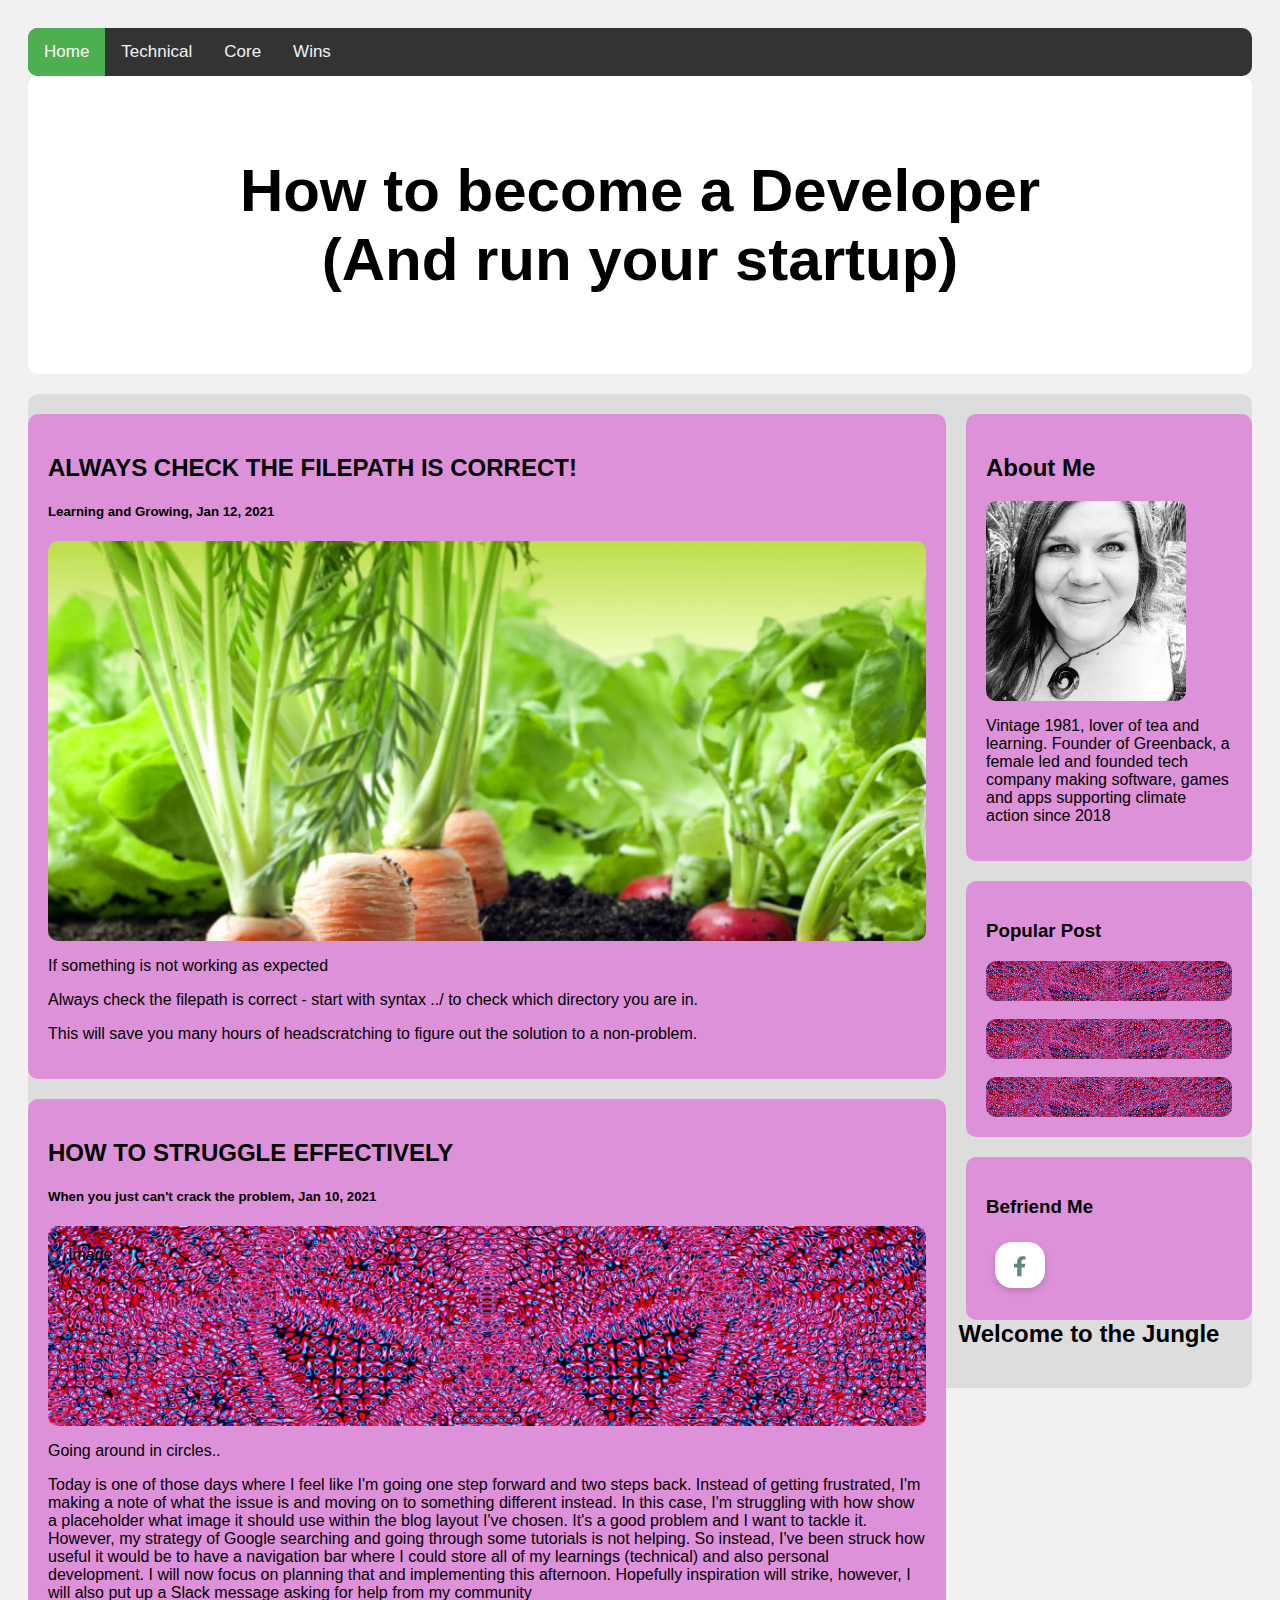
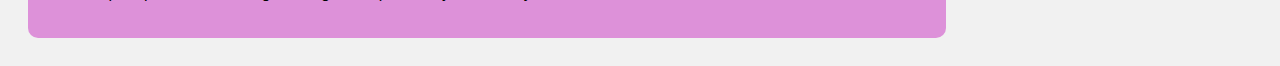
==== index.html @ 66d2aedc "add new image and text on sprint 2" ====
<!DOCTYPE html>
<html>
<head>
<link rel="stylesheet" href="main.css">
<link rel="preconnect" href="https://fonts.gstatic.com">
<link href="https://fonts.googleapis.com/css2?family=Open+Sans:wght@300&display=swap" rel="stylesheet">
<meta name="viewport" content="width=device-width, initial-scale=1">
<style>
* {
  box-sizing: border-box;
}

.topnav {
  overflow: hidden;
  background-color: #333;
  border-radius: 10px;
}

.topnav a {
  float: left;
  color: #f2f2f2;
  text-align: center;
  padding: 14px 16px;
  text-decoration: none;
  font-size: 17px;
}

.topnav a:hover {
  background-color: #ddd;
  color: black;
}

.topnav a.active {
  background-color: #4CAF50;
  color: white;
}
/* Add a gray background color with some padding */
body {
  font-family: Arial;
  padding: 20px;
  background: #f1f1f1;
  border-radius: 10px;
}

/* Header/Blog Title */
.header {
  padding: 30px;
  font-size: 40px;
  text-align: center;
  background: white;
  border-radius: 10px;
}

/* Create two unequal columns that floats next to each other */
/* Left column */
.leftcolumn {   
  float: left;
  width: 75%;
  border-radius: 10px;
}

/* Right column */
.rightcolumn {
  float: left;
  width: 25%;
  padding-left: 20px;
  border-radius: 10px;
}

/* Fake image */
.fakeimg {
  background-image: url("images/pink-psychedelic-background.jpg");
  background-color: rgb(50, 9, 230);
  width: 100%;
  padding: 20px;
  background-size: cover;
  border-radius: 10px;
}
.img1 {
  background-image: url("images/veggie pics.jpg");
  width: 100%;
  height: 100%;
  padding: 20px;
  background-size: cover;
  border-radius: 10px;
}
.aboutmeimg {
  background-image: url("images/mesmall.jpg");
  background-color: rgb(9, 230, 27);
  width: 100%;
  padding: 0;
  background-size: cover;
  border-radius: 10px;
}

.facebook {
  background-image: url("images/facebook.png");
  width: 68px;
  height: 64px;
  padding-left: 20px;
}
/* Add a card effect for articles */
.card {
   background-color: #dd91d9;
   padding: 20px;
   margin-top: 20px;
   border-radius: 10px;
}

/* Clear floats after the columns */
.row:after {
  content: "";
  display: table;
  clear: both;
}

/* Footer */
.footer {
  padding: 20px;
  text-align: center;
  background: #ddd;
  margin-top: 20px;
  border-radius: 10px;
}
/* Responsive layout - when the screen is less than 800px wide, make the two columns stack on top of each other instead of next to each other */
@media screen and (max-width: 800px) {
  .leftcolumn, .rightcolumn {   
    width: 100%;
    padding: 0;
  }
}
</style>
</head>
<body>
<div class="topnav">
  <a class="active" href="#home">Home</a>
  <a href="blog/sprint2-technical..html">Technical</a>
  <a href="#core">Core</a>
  <a href="#about">Wins</a>
</div>
<div style="padding-left:16px"></div>
<div class="header">
  <h2>How to become a Developer 
      <br>(And run your startup)</h2>
</div>

<div class="row">
  <div class="leftcolumn">
    <div class="card">
      <h2>ALWAYS CHECK THE FILEPATH IS CORRECT!</h2>
      <h5>Learning and Growing, Jan 12, 2021</h5>
      <div class="img1" style="height:400px;"></div>
      <p>If something is not working as expected</p>
      <p>Always check the filepath is correct - start with syntax ../ to check which directory you are in.
      </b>
      <p>This will save you many hours of headscratching to figure out the solution to a non-problem.
      </p>
      </p>
    </div>
    <div class="card">
      <h2>HOW TO STRUGGLE EFFECTIVELY</h2>
      <h5>When you just can't crack the problem, Jan 10, 2021</h5>
      <div class="fakeimg" style="height:200px">Image
      </div>
      <p>Going around in circles..</p>
      <p>Today is one of those days where I feel like I'm going one step forward and two steps back. Instead of getting frustrated, I'm making a note of what the issue is and moving on to something different instead. In this case, I'm struggling with how show a placeholder what image it should use within the blog layout I've chosen. It's a good problem and I want to tackle it. However, my strategy of Google searching and going through some tutorials is not helping. So instead, I've been struck how useful it would be to have a navigation bar where I could store all of my learnings (technical) and also personal development. I will now focus on planning that and implementing this afternoon. Hopefully inspiration will strike, however, I will also put up a Slack message asking for help from my community</p>
    </div>
  </div>
  <div class="rightcolumn">
    <div class="card">
      <h2>About Me</h2>
      <div class="aboutmeimg"style="height:200px; width: 200px">
      </div>
      <p>Vintage 1981, lover of tea and learning. Founder of Greenback, a female led and founded tech company making software, games and apps supporting climate action since 2018</p>
    </div>
    <div class="card">
      <h3>Popular Post</h3>
      <div class="fakeimg"></div><br>
      <div class="fakeimg"></div><br>
      <div class="fakeimg"></div>
    </div>
    <div class="card">
      <h3>Befriend Me</h3>
      <div div class="facebook" style= "height: 64px; width: 68px">
    </div>
  </div>
</div>

<div class="footer">
  <h2>Welcome to the Jungle</h2>
</div>

</body>
</html>
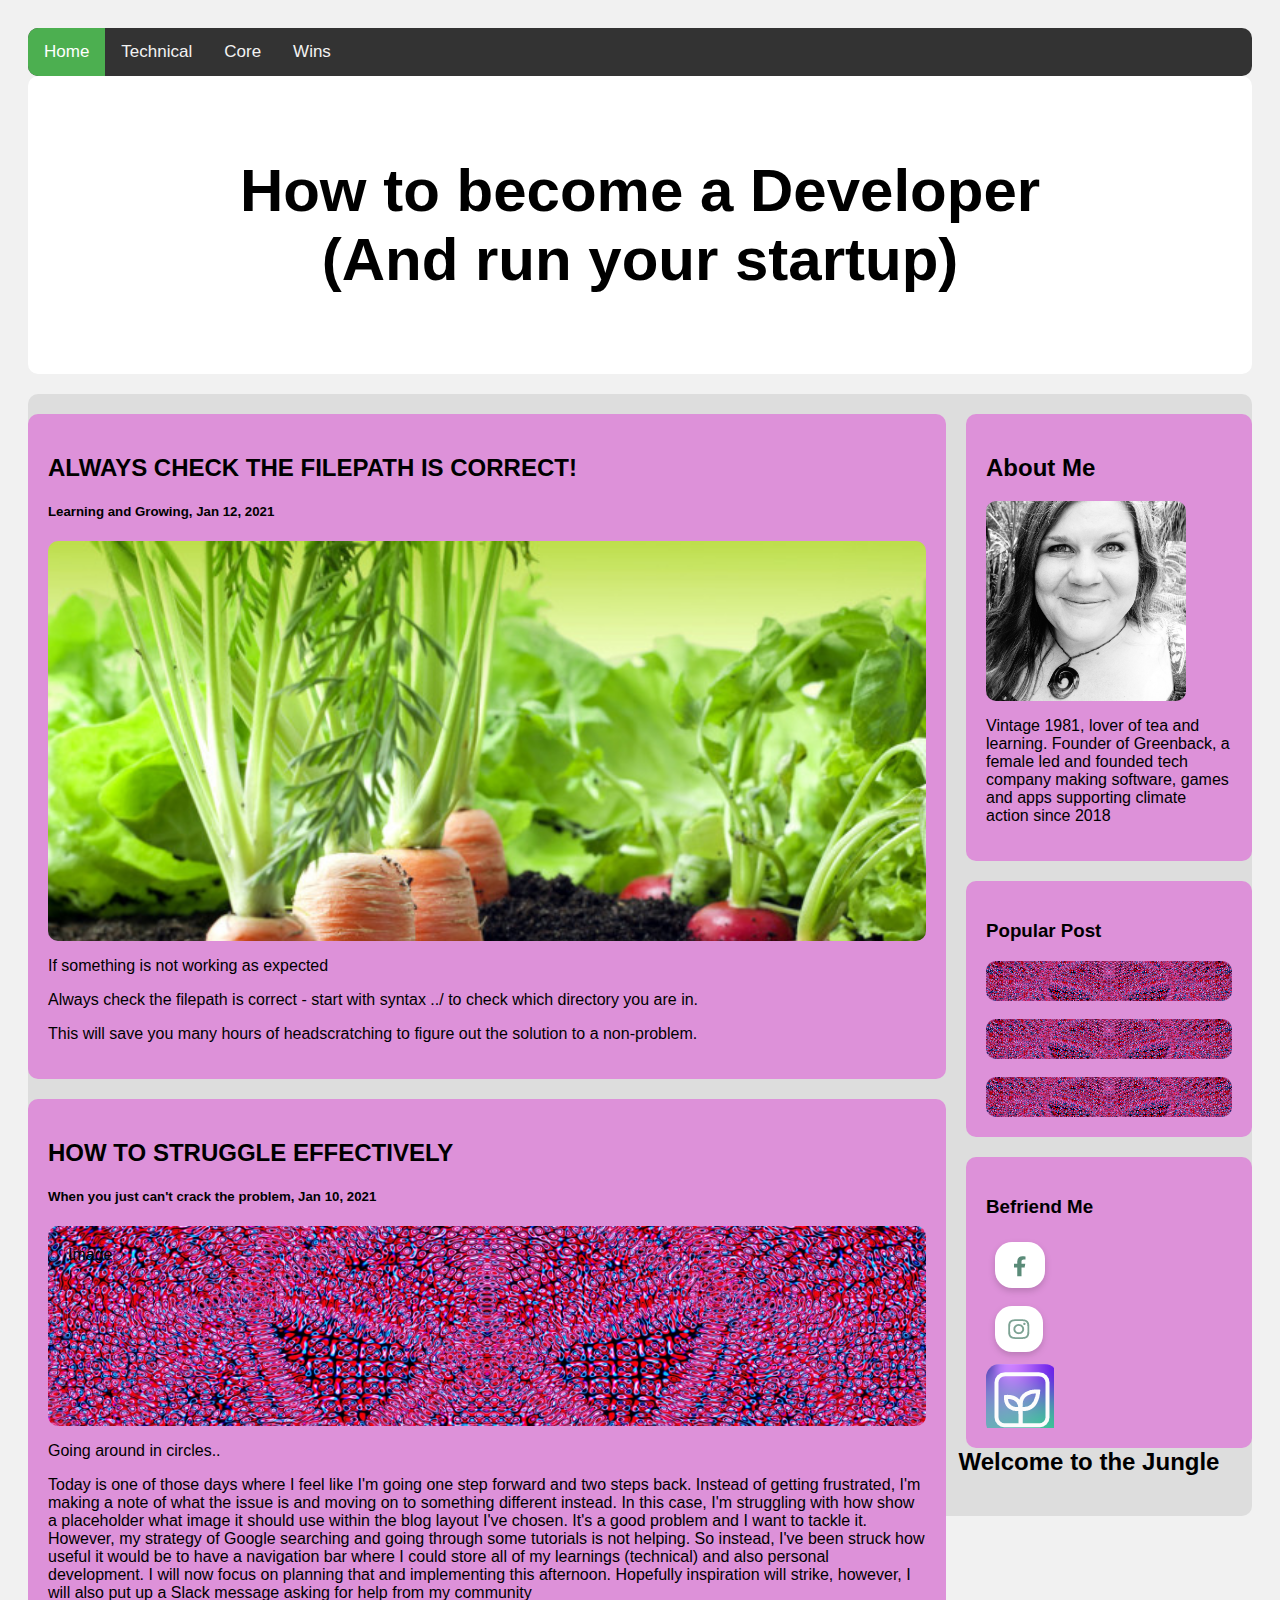
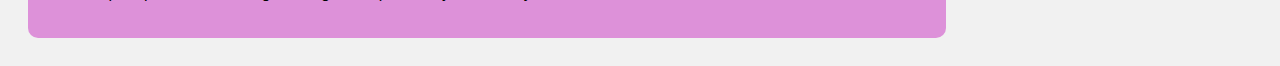
==== commit 12824e76: "add favicon images and links to befriend me" ====
--- a/index.html
+++ b/index.html
@@ -99,6 +99,20 @@
   height: 64px;
   padding-left: 20px;
 }
+
+.instagram {
+  background-image: url("images/instagram.png");
+  width: 68px;
+  height: 64px;
+  padding-left: 20px;
+}
+
+.plantme {
+  background-image: url("images/plantmeLogo.png");
+  width: 73px;
+  height: 73px;
+  padding-left: 20px;
+}
 /* Add a card effect for articles */
 .card {
    background-color: #dd91d9;
@@ -181,8 +195,16 @@
     </div>
     <div class="card">
       <h3>Befriend Me</h3>
+      <a href="https://www.facebook.com/Greenbackme">
       <div div class="facebook" style= "height: 64px; width: 68px">
-    </div>
+            </div></a>
+       <a href="https://www.instagram.com/plantme.io/">
+      <div div class="instagram" style= "height: 64px; width: 68px">
+            </div></a>
+      <a href="https://www.plantme.io/">
+      <div div class="plantme" style= "height: 64px; width: 68px">
+                    </div></a>
+        
   </div>
 </div>
 
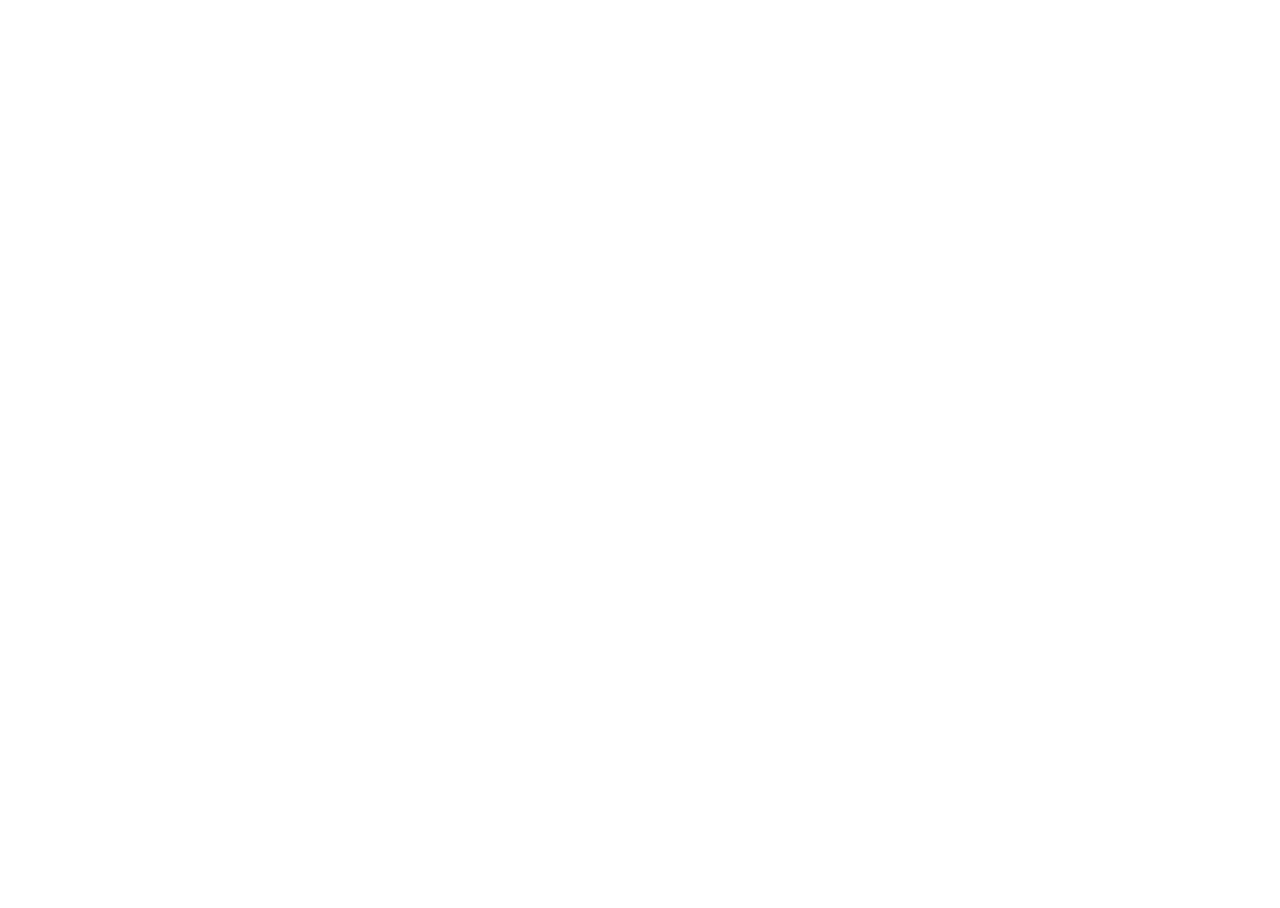
==== commit 690a47ee: "Add files via upload" ====
--- a/index.html
+++ b/index.html
@@ -1,216 +1,15 @@
-<!DOCTYPE html>
-<html>
-<head>
-<link rel="stylesheet" href="main.css">
-<link rel="preconnect" href="https://fonts.gstatic.com">
-<link href="https://fonts.googleapis.com/css2?family=Open+Sans:wght@300&display=swap" rel="stylesheet">
-<meta name="viewport" content="width=device-width, initial-scale=1">
-<style>
-* {
-  box-sizing: border-box;
-}
-
-.topnav {
-  overflow: hidden;
-  background-color: #333;
-  border-radius: 10px;
-}
-
-.topnav a {
-  float: left;
-  color: #f2f2f2;
-  text-align: center;
-  padding: 14px 16px;
-  text-decoration: none;
-  font-size: 17px;
-}
-
-.topnav a:hover {
-  background-color: #ddd;
-  color: black;
-}
-
-.topnav a.active {
-  background-color: #4CAF50;
-  color: white;
-}
-/* Add a gray background color with some padding */
-body {
-  font-family: Arial;
-  padding: 20px;
-  background: #f1f1f1;
-  border-radius: 10px;
-}
-
-/* Header/Blog Title */
-.header {
-  padding: 30px;
-  font-size: 40px;
-  text-align: center;
-  background: white;
-  border-radius: 10px;
-}
-
-/* Create two unequal columns that floats next to each other */
-/* Left column */
-.leftcolumn {   
-  float: left;
-  width: 75%;
-  border-radius: 10px;
-}
-
-/* Right column */
-.rightcolumn {
-  float: left;
-  width: 25%;
-  padding-left: 20px;
-  border-radius: 10px;
-}
-
-/* Fake image */
-.fakeimg {
-  background-image: url("images/pink-psychedelic-background.jpg");
-  background-color: rgb(50, 9, 230);
-  width: 100%;
-  padding: 20px;
-  background-size: cover;
-  border-radius: 10px;
-}
-.img1 {
-  background-image: url("images/veggie pics.jpg");
-  width: 100%;
-  height: 100%;
-  padding: 20px;
-  background-size: cover;
-  border-radius: 10px;
-}
-.aboutmeimg {
-  background-image: url("images/mesmall.jpg");
-  background-color: rgb(9, 230, 27);
-  width: 100%;
-  padding: 0;
-  background-size: cover;
-  border-radius: 10px;
-}
-
-.facebook {
-  background-image: url("images/facebook.png");
-  width: 68px;
-  height: 64px;
-  padding-left: 20px;
-}
-
-.instagram {
-  background-image: url("images/instagram.png");
-  width: 68px;
-  height: 64px;
-  padding-left: 20px;
-}
-
-.plantme {
-  background-image: url("images/plantmeLogo.png");
-  width: 73px;
-  height: 73px;
-  padding-left: 20px;
-}
-/* Add a card effect for articles */
-.card {
-   background-color: #dd91d9;
-   padding: 20px;
-   margin-top: 20px;
-   border-radius: 10px;
-}
-
-/* Clear floats after the columns */
-.row:after {
-  content: "";
-  display: table;
-  clear: both;
-}
-
-/* Footer */
-.footer {
-  padding: 20px;
-  text-align: center;
-  background: #ddd;
-  margin-top: 20px;
-  border-radius: 10px;
-}
-/* Responsive layout - when the screen is less than 800px wide, make the two columns stack on top of each other instead of next to each other */
-@media screen and (max-width: 800px) {
-  .leftcolumn, .rightcolumn {   
-    width: 100%;
-    padding: 0;
-  }
-}
-</style>
-</head>
-<body>
-<div class="topnav">
-  <a class="active" href="#home">Home</a>
-  <a href="blog/sprint2-technical..html">Technical</a>
-  <a href="#core">Core</a>
-  <a href="#about">Wins</a>
-</div>
-<div style="padding-left:16px"></div>
-<div class="header">
-  <h2>How to become a Developer 
-      <br>(And run your startup)</h2>
-</div>
-
-<div class="row">
-  <div class="leftcolumn">
-    <div class="card">
-      <h2>ALWAYS CHECK THE FILEPATH IS CORRECT!</h2>
-      <h5>Learning and Growing, Jan 12, 2021</h5>
-      <div class="img1" style="height:400px;"></div>
-      <p>If something is not working as expected</p>
-      <p>Always check the filepath is correct - start with syntax ../ to check which directory you are in.
-      </b>
-      <p>This will save you many hours of headscratching to figure out the solution to a non-problem.
-      </p>
-      </p>
-    </div>
-    <div class="card">
-      <h2>HOW TO STRUGGLE EFFECTIVELY</h2>
-      <h5>When you just can't crack the problem, Jan 10, 2021</h5>
-      <div class="fakeimg" style="height:200px">Image
-      </div>
-      <p>Going around in circles..</p>
-      <p>Today is one of those days where I feel like I'm going one step forward and two steps back. Instead of getting frustrated, I'm making a note of what the issue is and moving on to something different instead. In this case, I'm struggling with how show a placeholder what image it should use within the blog layout I've chosen. It's a good problem and I want to tackle it. However, my strategy of Google searching and going through some tutorials is not helping. So instead, I've been struck how useful it would be to have a navigation bar where I could store all of my learnings (technical) and also personal development. I will now focus on planning that and implementing this afternoon. Hopefully inspiration will strike, however, I will also put up a Slack message asking for help from my community</p>
-    </div>
-  </div>
-  <div class="rightcolumn">
-    <div class="card">
-      <h2>About Me</h2>
-      <div class="aboutmeimg"style="height:200px; width: 200px">
-      </div>
-      <p>Vintage 1981, lover of tea and learning. Founder of Greenback, a female led and founded tech company making software, games and apps supporting climate action since 2018</p>
-    </div>
-    <div class="card">
-      <h3>Popular Post</h3>
-      <div class="fakeimg"></div><br>
-      <div class="fakeimg"></div><br>
-      <div class="fakeimg"></div>
-    </div>
-    <div class="card">
-      <h3>Befriend Me</h3>
-      <a href="https://www.facebook.com/Greenbackme">
-      <div div class="facebook" style= "height: 64px; width: 68px">
-            </div></a>
-       <a href="https://www.instagram.com/plantme.io/">
-      <div div class="instagram" style= "height: 64px; width: 68px">
-            </div></a>
-      <a href="https://www.plantme.io/">
-      <div div class="plantme" style= "height: 64px; width: 68px">
-                    </div></a>
-        
-  </div>
-</div>
-
-<div class="footer">
-  <h2>Welcome to the Jungle</h2>
-</div>
-
-</body>
-</html>
+<!DOCTYPE html>
+<html>
+  <head>
+    <title>Minesweeper</title>
+    <link rel="stylesheet" href="minesweeper.css">
+    <script src="lib/tests.js"></script>
+    <script src="lib/lib.js"></script>
+    <script src="minesweeper.js"></script>
+  </head>
+  <body>
+    <div id="message"></div>
+    <div id="notes"></div>
+    <div class="board"></div>
+  </body>
+</html>
--- a/minesweeper.css
+++ b/minesweeper.css
@@ -0,0 +1,60 @@
+html, body {
+  height: 100%;
+  font-family: 'Open Sans', sans-serif
+}
+
+body {
+  display: flex;
+  align-items: center;
+  justify-content: flex-center;
+  flex-direction: column;
+}
+
+#message, #notes {
+  display: flex;
+  flex-direction: column;
+  align-items: center;
+}
+
+#message {
+  font-size: 1.5rem;
+}
+
+.board {
+  display: flex;
+  flex-wrap: wrap;
+}
+
+.board div {
+  color: green;
+  font-size: 2rem;
+  width: 75px;
+  height: 75px;
+  border: 1px #ccc dotted;
+  border-radius: 10%;
+  background-color: white;
+  margin: 3px;
+  display: flex;
+  align-items: center;
+  justify-content: center;
+}
+
+.board div:hover {
+  background-color: white;
+}
+
+div.mine, div.mine:hover {
+  background: no-repeat center/60% url("images/bomb.svg") crimson;
+}
+
+div.hidden {
+  background: #eee;
+}
+
+div.hidden:hover {
+  background: #ccc;
+}
+
+div.marked, div.marked:hover {
+  background: no-repeat center/60% url("images/mark.svg") deepskyblue;
+}
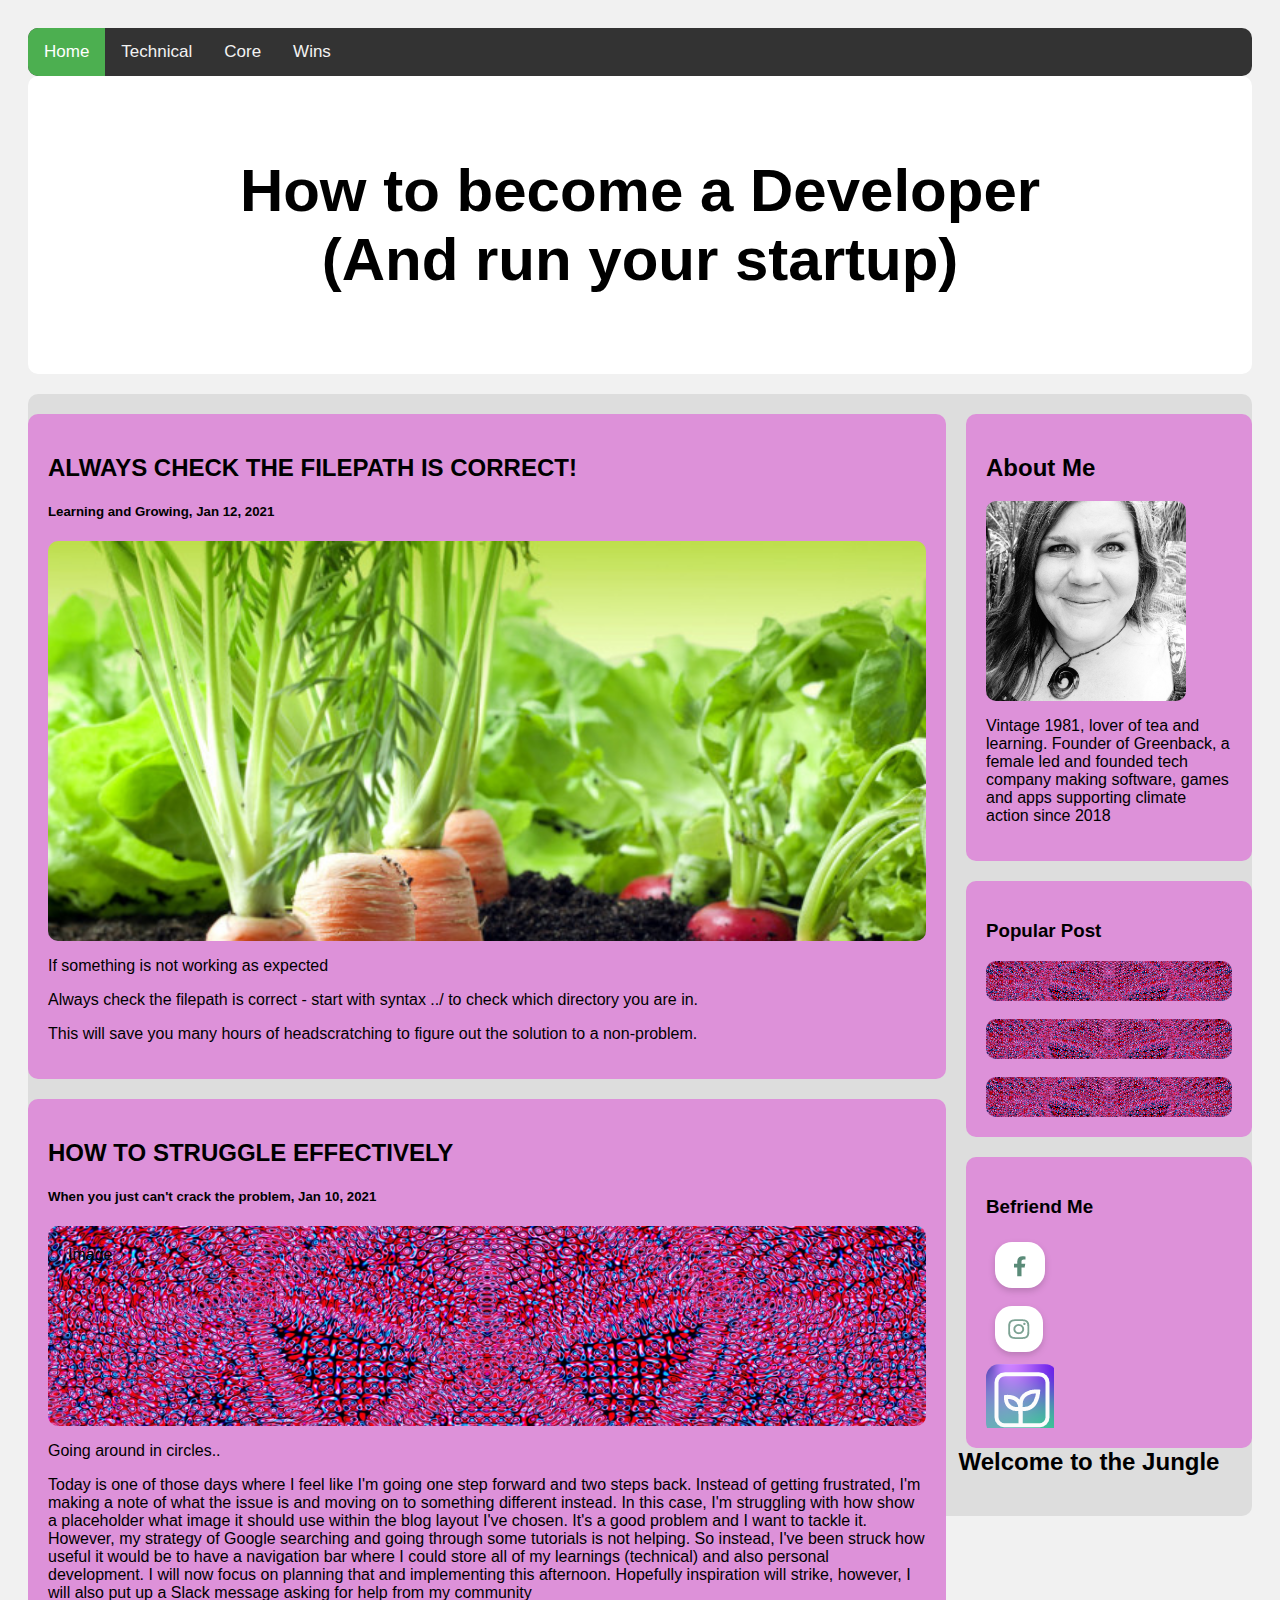
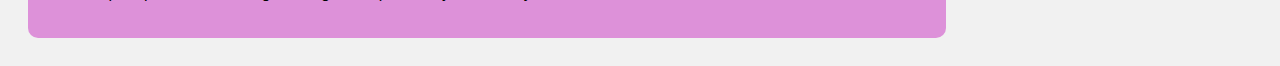
==== commit 5749e67d: "Revert "Add files via upload"" ====
--- a/index.html
+++ b/index.html
@@ -1,15 +1,216 @@
-<!DOCTYPE html>
-<html>
-  <head>
-    <title>Minesweeper</title>
-    <link rel="stylesheet" href="minesweeper.css">
-    <script src="lib/tests.js"></script>
-    <script src="lib/lib.js"></script>
-    <script src="minesweeper.js"></script>
-  </head>
-  <body>
-    <div id="message"></div>
-    <div id="notes"></div>
-    <div class="board"></div>
-  </body>
-</html>
+<!DOCTYPE html>
+<html>
+<head>
+<link rel="stylesheet" href="main.css">
+<link rel="preconnect" href="https://fonts.gstatic.com">
+<link href="https://fonts.googleapis.com/css2?family=Open+Sans:wght@300&display=swap" rel="stylesheet">
+<meta name="viewport" content="width=device-width, initial-scale=1">
+<style>
+* {
+  box-sizing: border-box;
+}
+
+.topnav {
+  overflow: hidden;
+  background-color: #333;
+  border-radius: 10px;
+}
+
+.topnav a {
+  float: left;
+  color: #f2f2f2;
+  text-align: center;
+  padding: 14px 16px;
+  text-decoration: none;
+  font-size: 17px;
+}
+
+.topnav a:hover {
+  background-color: #ddd;
+  color: black;
+}
+
+.topnav a.active {
+  background-color: #4CAF50;
+  color: white;
+}
+/* Add a gray background color with some padding */
+body {
+  font-family: Arial;
+  padding: 20px;
+  background: #f1f1f1;
+  border-radius: 10px;
+}
+
+/* Header/Blog Title */
+.header {
+  padding: 30px;
+  font-size: 40px;
+  text-align: center;
+  background: white;
+  border-radius: 10px;
+}
+
+/* Create two unequal columns that floats next to each other */
+/* Left column */
+.leftcolumn {   
+  float: left;
+  width: 75%;
+  border-radius: 10px;
+}
+
+/* Right column */
+.rightcolumn {
+  float: left;
+  width: 25%;
+  padding-left: 20px;
+  border-radius: 10px;
+}
+
+/* Fake image */
+.fakeimg {
+  background-image: url("images/pink-psychedelic-background.jpg");
+  background-color: rgb(50, 9, 230);
+  width: 100%;
+  padding: 20px;
+  background-size: cover;
+  border-radius: 10px;
+}
+.img1 {
+  background-image: url("images/veggie pics.jpg");
+  width: 100%;
+  height: 100%;
+  padding: 20px;
+  background-size: cover;
+  border-radius: 10px;
+}
+.aboutmeimg {
+  background-image: url("images/mesmall.jpg");
+  background-color: rgb(9, 230, 27);
+  width: 100%;
+  padding: 0;
+  background-size: cover;
+  border-radius: 10px;
+}
+
+.facebook {
+  background-image: url("images/facebook.png");
+  width: 68px;
+  height: 64px;
+  padding-left: 20px;
+}
+
+.instagram {
+  background-image: url("images/instagram.png");
+  width: 68px;
+  height: 64px;
+  padding-left: 20px;
+}
+
+.plantme {
+  background-image: url("images/plantmeLogo.png");
+  width: 73px;
+  height: 73px;
+  padding-left: 20px;
+}
+/* Add a card effect for articles */
+.card {
+   background-color: #dd91d9;
+   padding: 20px;
+   margin-top: 20px;
+   border-radius: 10px;
+}
+
+/* Clear floats after the columns */
+.row:after {
+  content: "";
+  display: table;
+  clear: both;
+}
+
+/* Footer */
+.footer {
+  padding: 20px;
+  text-align: center;
+  background: #ddd;
+  margin-top: 20px;
+  border-radius: 10px;
+}
+/* Responsive layout - when the screen is less than 800px wide, make the two columns stack on top of each other instead of next to each other */
+@media screen and (max-width: 800px) {
+  .leftcolumn, .rightcolumn {   
+    width: 100%;
+    padding: 0;
+  }
+}
+</style>
+</head>
+<body>
+<div class="topnav">
+  <a class="active" href="#home">Home</a>
+  <a href="blog/technical_main.html">Technical</a>
+  <a href="blog/core_main.html">Core</a>
+  <a href="#about">Wins</a>
+</div>
+<div style="padding-left:16px"></div>
+<div class="header">
+  <h2>How to become a Developer 
+      <br>(And run your startup)</h2>
+</div>
+
+<div class="row">
+  <div class="leftcolumn">
+    <div class="card">
+      <h2>ALWAYS CHECK THE FILEPATH IS CORRECT!</h2>
+      <h5>Learning and Growing, Jan 12, 2021</h5>
+      <div class="img1" style="height:400px;"></div>
+      <p>If something is not working as expected</p>
+      <p>Always check the filepath is correct - start with syntax ../ to check which directory you are in.
+      </b>
+      <p>This will save you many hours of headscratching to figure out the solution to a non-problem.
+      </p>
+      </p>
+    </div>
+    <div class="card">
+      <h2>HOW TO STRUGGLE EFFECTIVELY</h2>
+      <h5>When you just can't crack the problem, Jan 10, 2021</h5>
+      <div class="fakeimg" style="height:200px">Image
+      </div>
+      <p>Going around in circles..</p>
+      <p>Today is one of those days where I feel like I'm going one step forward and two steps back. Instead of getting frustrated, I'm making a note of what the issue is and moving on to something different instead. In this case, I'm struggling with how show a placeholder what image it should use within the blog layout I've chosen. It's a good problem and I want to tackle it. However, my strategy of Google searching and going through some tutorials is not helping. So instead, I've been struck how useful it would be to have a navigation bar where I could store all of my learnings (technical) and also personal development. I will now focus on planning that and implementing this afternoon. Hopefully inspiration will strike, however, I will also put up a Slack message asking for help from my community</p>
+    </div>
+  </div>
+  <div class="rightcolumn">
+    <div class="card">
+      <h2>About Me</h2>
+      <div class="aboutmeimg"style="height:200px; width: 200px">
+      </div>
+      <p>Vintage 1981, lover of tea and learning. Founder of Greenback, a female led and founded tech company making software, games and apps supporting climate action since 2018</p>
+    </div>
+    <div class="card">
+      <h3>Popular Post</h3>
+      <div class="fakeimg"></div><br>
+      <div class="fakeimg"></div><br>
+      <div class="fakeimg"></div>
+    </div>
+    <div class="card">
+      <h3>Befriend Me</h3>
+      <a href="https://www.facebook.com/Greenbackme">
+      <div div class="facebook" style= "height: 64px; width: 68px">
+            </div></a>
+       <a href="https://www.instagram.com/plantme.io/">
+      <div div class="instagram" style= "height: 64px; width: 68px">
+            </div></a>
+      <a href="https://www.plantme.io/">
+      <div div class="plantme" style= "height: 64px; width: 68px">
+                    </div></a>
+        
+  </div>
+</div>
+
+<div class="footer">
+  <h2>Welcome to the Jungle</h2>
+</div>
+
+</body>
+</html>
